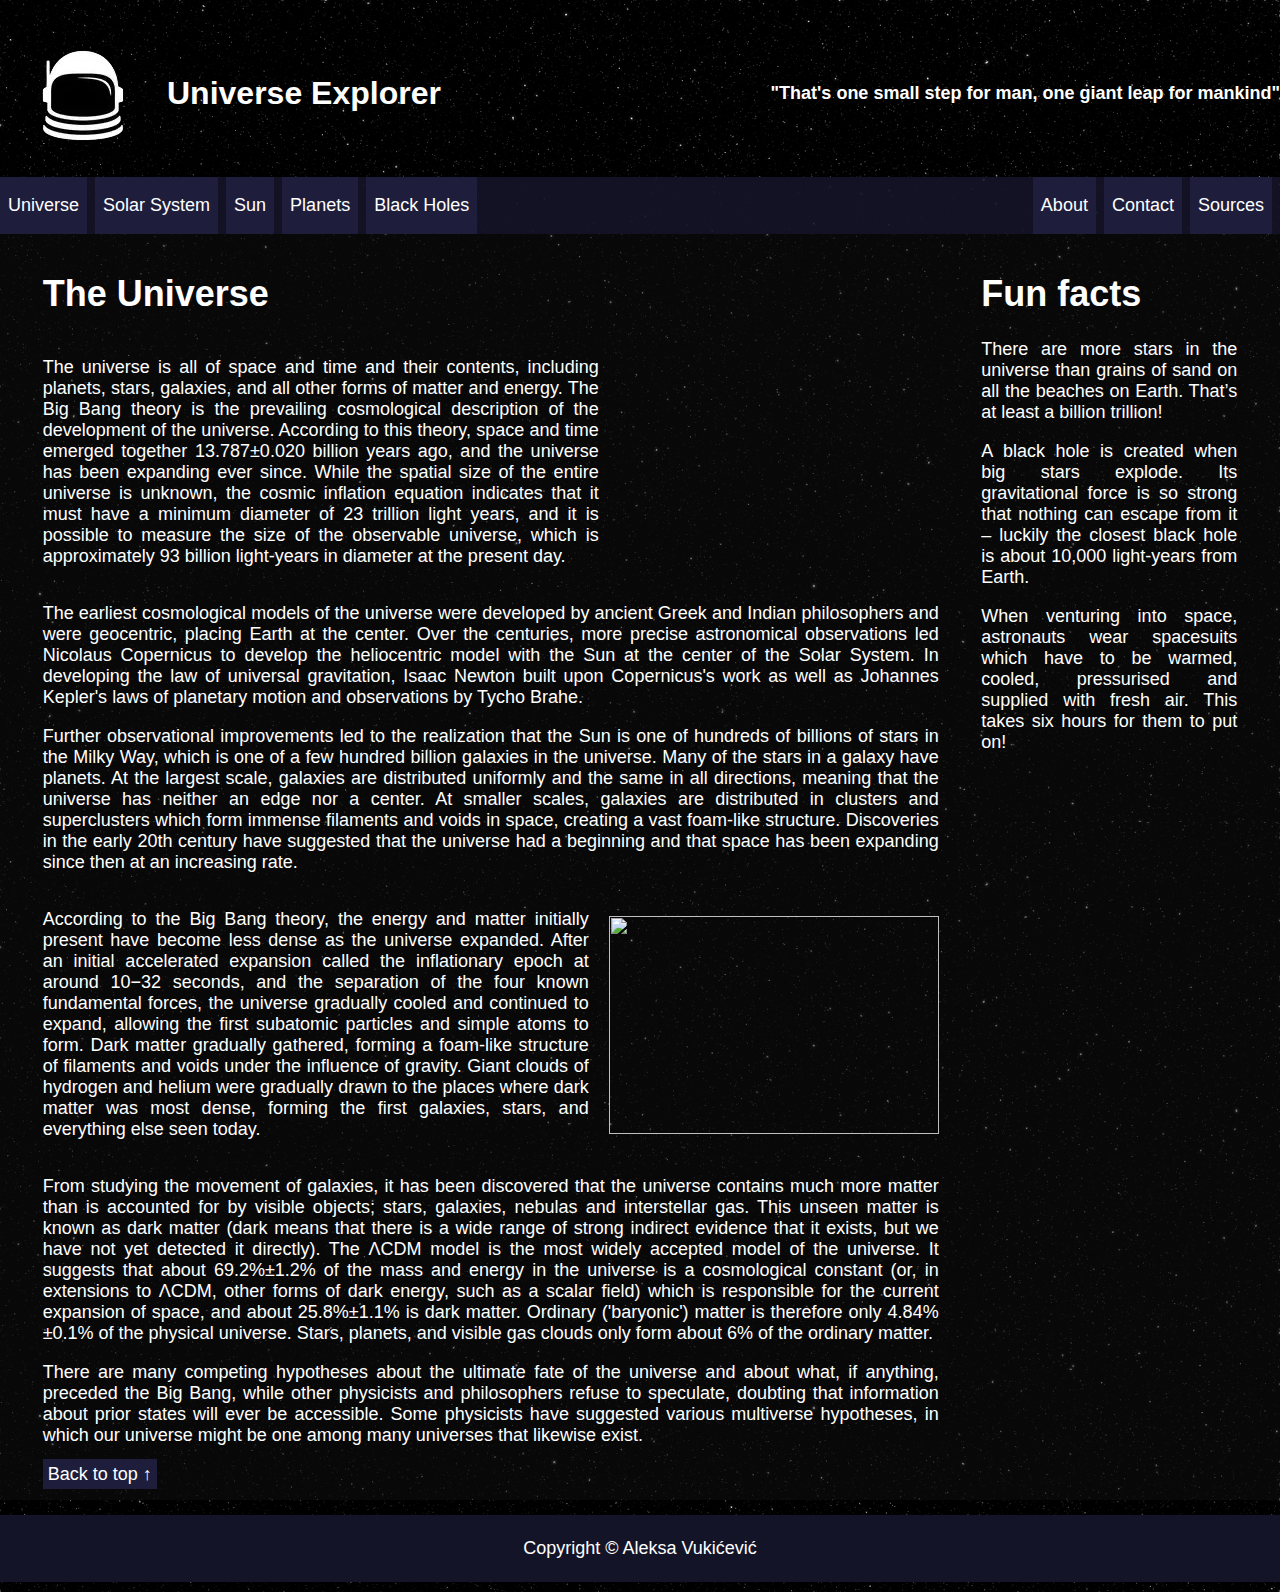
==== index.html @ 9ef93d7a "Commit" ====
<!DOCTYPE html>
<html lang="en">
<head>
    <meta charset="UTF-8">
    <title>Universe Explorer</title>
    <link rel="stylesheet" href="style.css">
</head>
<body>
    <div class="wrapper">

        <div class="header">
            <div class="logoContainer">
                <img src="logo.png" alt="">
                <p class="logotext">Universe Explorer</p>
            </div>
            <p class="quote">"That's one small step for man, one giant leap for mankind"</p>
        </div><!--end header-->
        <div class="navbar">
            <div class="links">
                <a href="index.html"><p>Universe</p></a>
                <a href="solar.html"><p>Solar System</p></a>
                <a href="sun.html"><p>Sun</p></a>
                <a href="planets.html"><p>Planets</p></a>
                <a href="black-holes.html"><p>Black Holes</p></a>
            </div>
            <div class="links">
                <a href="about.html"><p>About</p></a>
                <a href="contact.html"><p>Contact</p></a>
                <a href="sources.html"><p>Sources</p></a>
            </div>
        </div><!--end navbar-->

        <div class="content">
            <div class="main">
                <h1>The Universe</h1>
                <div class="flex">
                    <p class="padding">The universe is all of space and time and their contents, including planets, stars, galaxies, and all other forms of matter and energy. The Big Bang theory is the prevailing cosmological description of the development of the universe. According to this theory, space and time emerged together 13.787±0.020 billion years ago, and the universe has been expanding ever since. While the spatial size of the entire universe is unknown, the cosmic inflation equation indicates that it must have a minimum diameter of 23 trillion light years, and it is possible to measure the size of the observable universe, which is approximately 93 billion light-years in diameter at the present day.</p>
                    <video width="320" height="240" autoplay>
                        <source src="https://upload.wikimedia.org/wikipedia/commons/transcoded/5/57/NASA-HubbleLegacyFieldZoomOut-20190502.webm/NASA-HubbleLegacyFieldZoomOut-20190502.webm.480p.vp9.webm">
                        Universe video
                    </video>
                </div>
                <p>The earliest cosmological models of the universe were developed by ancient Greek and Indian philosophers and were geocentric, placing Earth at the center. Over the centuries, more precise astronomical observations led Nicolaus Copernicus to develop the heliocentric model with the Sun at the center of the Solar System. In developing the law of universal gravitation, Isaac Newton built upon Copernicus's work as well as Johannes Kepler's laws of planetary motion and observations by Tycho Brahe. </p>
                <p>Further observational improvements led to the realization that the Sun is one of hundreds of billions of stars in the Milky Way, which is one of a few hundred billion galaxies in the universe. Many of the stars in a galaxy have planets. At the largest scale, galaxies are distributed uniformly and the same in all directions, meaning that the universe has neither an edge nor a center. At smaller scales, galaxies are distributed in clusters and superclusters which form immense filaments and voids in space, creating a vast foam-like structure. Discoveries in the early 20th century have suggested that the universe had a beginning and that space has been expanding since then at an increasing rate.</p>
                <div class="flex">
                    <p class="padding">According to the Big Bang theory, the energy and matter initially present have become less dense as the universe expanded. After an initial accelerated expansion called the inflationary epoch at around 10−32 seconds, and the separation of the four known fundamental forces, the universe gradually cooled and continued to expand, allowing the first subatomic particles and simple atoms to form. Dark matter gradually gathered, forming a foam-like structure of filaments and voids under the influence of gravity. Giant clouds of hydrogen and helium were gradually drawn to the places where dark matter was most dense, forming the first galaxies, stars, and everything else seen today. </p>
                    <img width="330" height="218" src="https://upload.wikimedia.org/wikipedia/commons/thumb/6/6f/CMB_Timeline300_no_WMAP.jpg/330px-CMB_Timeline300_no_WMAP.jpg" alt="">
                </div>
                <p>From studying the movement of galaxies, it has been discovered that the universe contains much more matter than is accounted for by visible objects; stars, galaxies, nebulas and interstellar gas. This unseen matter is known as dark matter (dark means that there is a wide range of strong indirect evidence that it exists, but we have not yet detected it directly). The ΛCDM model is the most widely accepted model of the universe. It suggests that about 69.2%±1.2% of the mass and energy in the universe is a cosmological constant (or, in extensions to ΛCDM, other forms of dark energy, such as a scalar field) which is responsible for the current expansion of space, and about 25.8%±1.1% is dark matter. Ordinary ('baryonic') matter is therefore only 4.84%±0.1%  of the physical universe. Stars, planets, and visible gas clouds only form about 6% of the ordinary matter.</p>
                <p>There are many competing hypotheses about the ultimate fate of the universe and about what, if anything, preceded the Big Bang, while other physicists and philosophers refuse to speculate, doubting that information about prior states will ever be accessible. Some physicists have suggested various multiverse hypotheses, in which our universe might be one among many universes that likewise exist.</p>

                <a href="#top" class="top">Back to top &uarr;</a>

            </div><!--end main-->

            <div class="sidebar">
                <h1>Fun facts</h1>
                <p>There are more stars in the universe than grains of sand on all the beaches on Earth. That’s at least a billion trillion!</p>
                <p>A black hole is created when big stars explode. Its gravitational force is so strong that nothing can escape from it – luckily the closest black hole is about 10,000 light-years from Earth.</p>
                <p>When venturing into space, astronauts wear spacesuits which have to be warmed, cooled, pressurised and supplied with fresh air. This takes six hours for them to put on!</p>

            </div><!--end sidebar-->
        </div><!--end content-->

        <div class="footer">
            <p>Copyright &copy; Aleksa Vukićević</p>
        </div><!--end footer-->
    </div><!--end wrapper-->
</body>
</html>
---- style.css ----
body{
    background-image: url("space.png");
    font-family: Arial, Helvetica, sans-serif;
    margin: 0;
    font-size: 18px;
}
.wrapper{
    color: white;
    width: 1280px;
    margin: 10px auto;
}
.header{
    display: flex;
    align-items: center;
    justify-content: space-between;
}
.logoContainer{
    display: flex;
    align-items: center;
}
.logotext{
    font-weight: 700;
    font-size: 32px;
}
.quote{
    justify-self:right;
    font-weight: 700;
}
.navbar{
    display: flex;
    background-color: rgb(20, 20, 40,0.9);
    align-items: center;
    justify-content: space-between;
}
.navbar a{
    text-decoration: none;
    color: white;
    background-color: rgb(30, 30, 60);
    margin: 0 8px 0 0;
    padding: 0 8px;
}
.links{
    display: flex;
}
.navbar a:hover{
    background-color: rgb(50, 50, 100);
}
.navbar a:active{
    background-color: rgb(82, 82, 149);
}
.content{
    background-color: rgba(15, 15, 15, 0.5);
    display: flex;
    justify-content: space-evenly;
    text-align: justify;
    padding: 15px 0;
}
.main{
    flex-basis: 70%;
}
.flex{
    display: flex;
    justify-content: space-between;
    align-items: center;
}
p.padding{
    padding: 0 20px 0 0;
}
.sidebar{
    flex-basis: 20%;
}
.footer{
    background-color: rgb(20, 20, 40);
    color: white;
    text-align: center;
    margin: 15px 0 0;
    padding: 5px 0;
}
.top{
    color: white;
    text-decoration: none;
    background-color: rgb(30, 30, 60);
    padding: 5px;
}
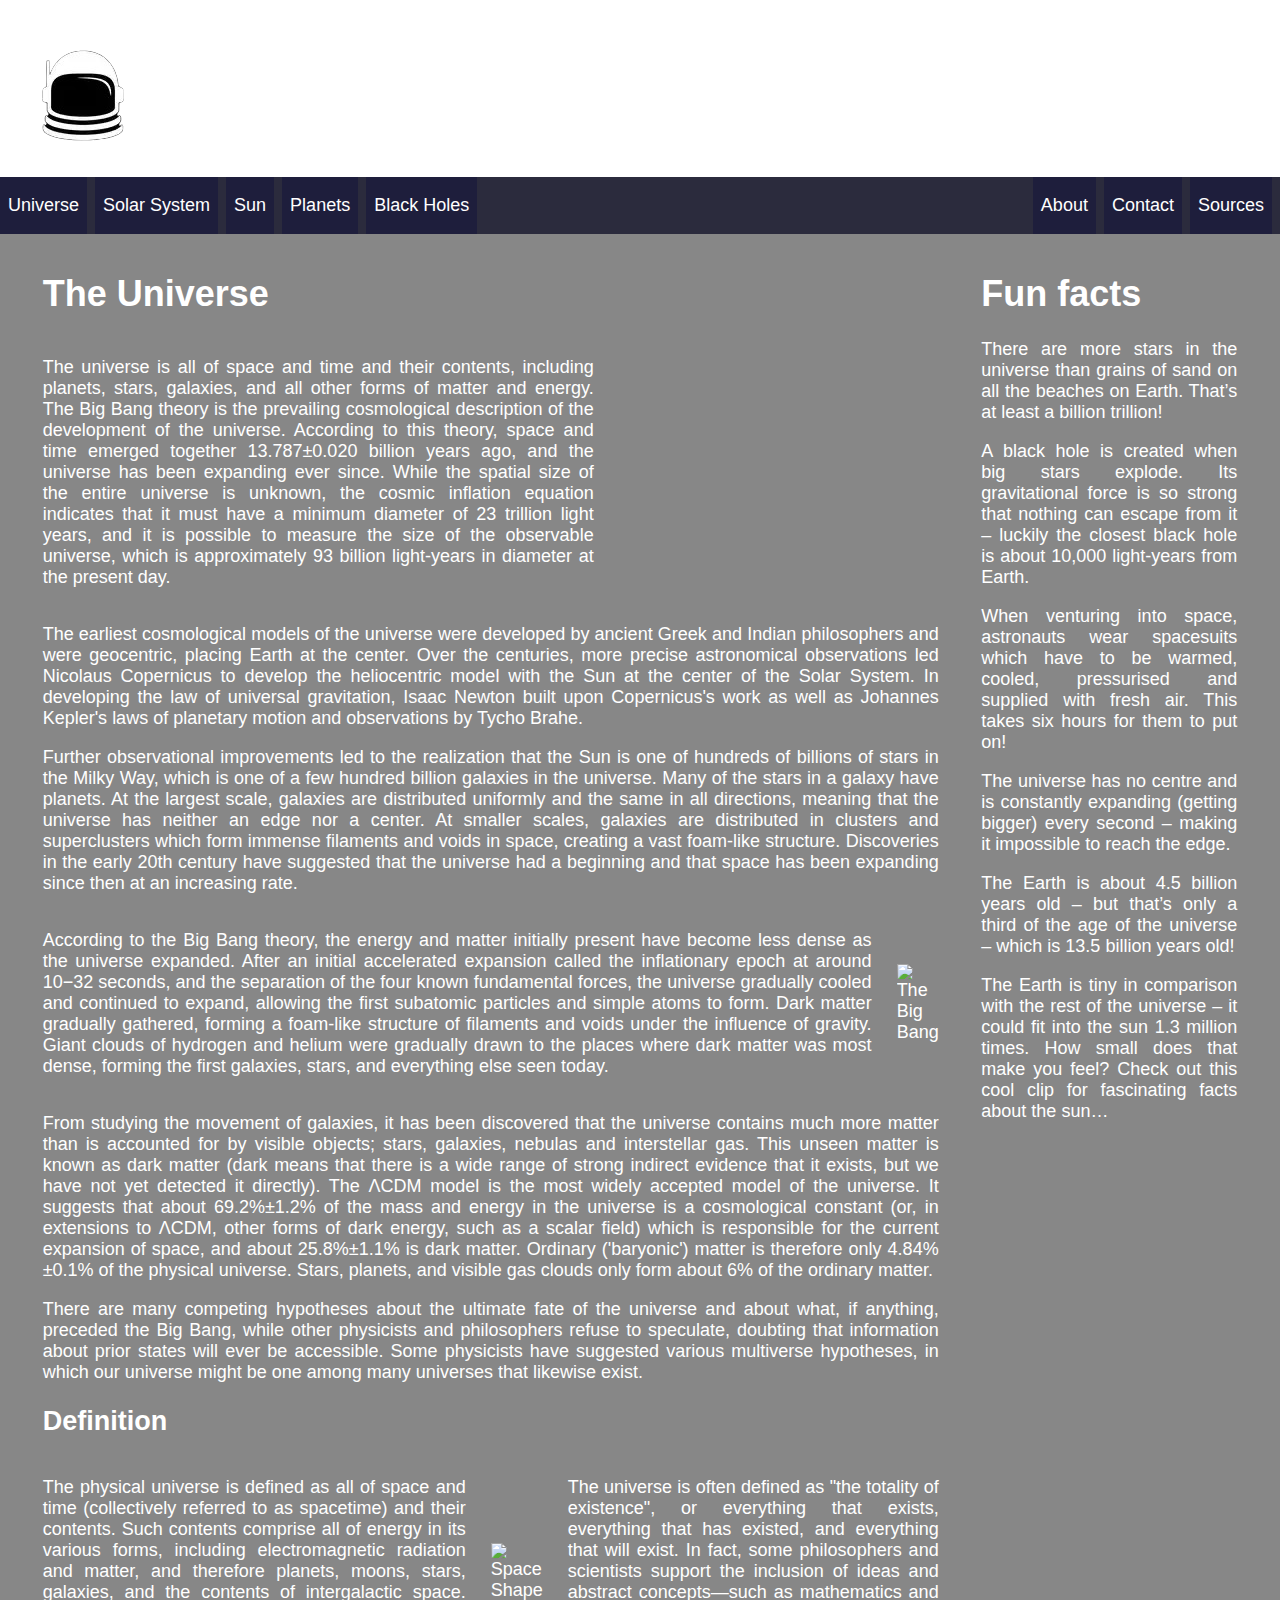
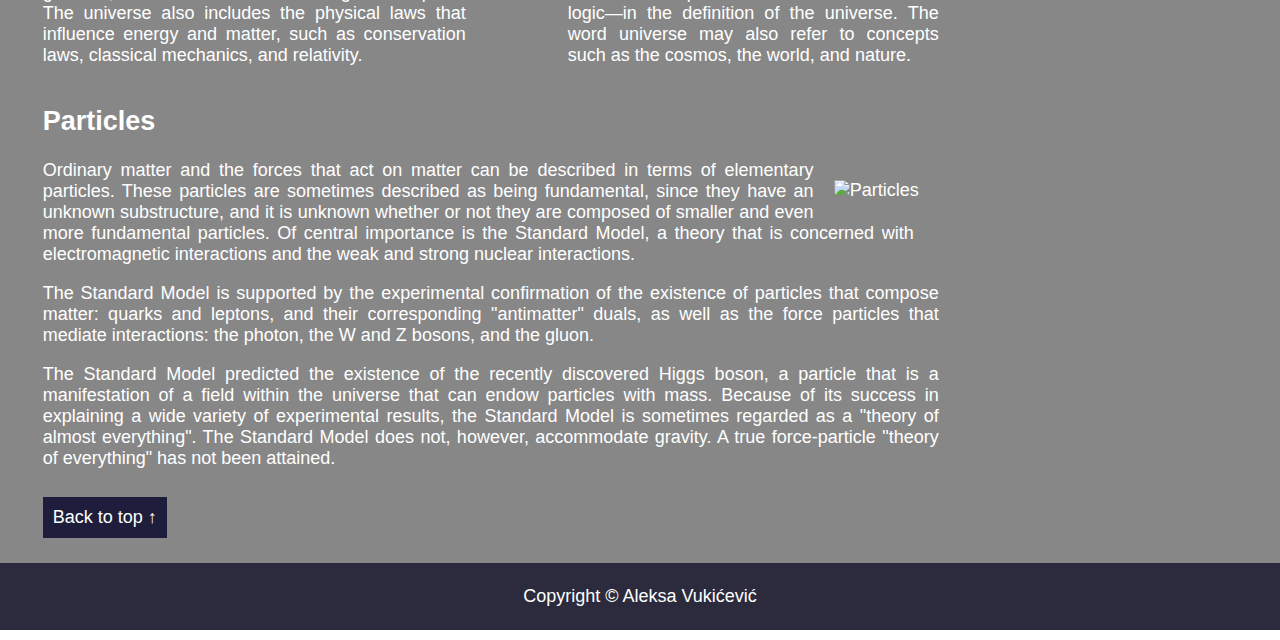
==== commit 20f003d0: "Add files via upload" ====
--- a/index.html
+++ b/index.html
@@ -36,7 +36,7 @@
                 <div class="flex">
                     <p class="padding">The universe is all of space and time and their contents, including planets, stars, galaxies, and all other forms of matter and energy. The Big Bang theory is the prevailing cosmological description of the development of the universe. According to this theory, space and time emerged together 13.787±0.020 billion years ago, and the universe has been expanding ever since. While the spatial size of the entire universe is unknown, the cosmic inflation equation indicates that it must have a minimum diameter of 23 trillion light years, and it is possible to measure the size of the observable universe, which is approximately 93 billion light-years in diameter at the present day.</p>
                     <video width="320" height="240" autoplay>
-                        <source src="https://upload.wikimedia.org/wikipedia/commons/transcoded/5/57/NASA-HubbleLegacyFieldZoomOut-20190502.webm/NASA-HubbleLegacyFieldZoomOut-20190502.webm.480p.vp9.webm">
+                        <source src="videos/universe.mp4" type="video/mp4">
                         Universe video
                     </video>
                 </div>
@@ -44,10 +44,23 @@
                 <p>Further observational improvements led to the realization that the Sun is one of hundreds of billions of stars in the Milky Way, which is one of a few hundred billion galaxies in the universe. Many of the stars in a galaxy have planets. At the largest scale, galaxies are distributed uniformly and the same in all directions, meaning that the universe has neither an edge nor a center. At smaller scales, galaxies are distributed in clusters and superclusters which form immense filaments and voids in space, creating a vast foam-like structure. Discoveries in the early 20th century have suggested that the universe had a beginning and that space has been expanding since then at an increasing rate.</p>
                 <div class="flex">
                     <p class="padding">According to the Big Bang theory, the energy and matter initially present have become less dense as the universe expanded. After an initial accelerated expansion called the inflationary epoch at around 10−32 seconds, and the separation of the four known fundamental forces, the universe gradually cooled and continued to expand, allowing the first subatomic particles and simple atoms to form. Dark matter gradually gathered, forming a foam-like structure of filaments and voids under the influence of gravity. Giant clouds of hydrogen and helium were gradually drawn to the places where dark matter was most dense, forming the first galaxies, stars, and everything else seen today. </p>
-                    <img width="330" height="218" src="https://upload.wikimedia.org/wikipedia/commons/thumb/6/6f/CMB_Timeline300_no_WMAP.jpg/330px-CMB_Timeline300_no_WMAP.jpg" alt="">
+                    <img src="images//bigbang.jpg" alt="The Big Bang">
                 </div>
                 <p>From studying the movement of galaxies, it has been discovered that the universe contains much more matter than is accounted for by visible objects; stars, galaxies, nebulas and interstellar gas. This unseen matter is known as dark matter (dark means that there is a wide range of strong indirect evidence that it exists, but we have not yet detected it directly). The ΛCDM model is the most widely accepted model of the universe. It suggests that about 69.2%±1.2% of the mass and energy in the universe is a cosmological constant (or, in extensions to ΛCDM, other forms of dark energy, such as a scalar field) which is responsible for the current expansion of space, and about 25.8%±1.1% is dark matter. Ordinary ('baryonic') matter is therefore only 4.84%±0.1%  of the physical universe. Stars, planets, and visible gas clouds only form about 6% of the ordinary matter.</p>
                 <p>There are many competing hypotheses about the ultimate fate of the universe and about what, if anything, preceded the Big Bang, while other physicists and philosophers refuse to speculate, doubting that information about prior states will ever be accessible. Some physicists have suggested various multiverse hypotheses, in which our universe might be one among many universes that likewise exist.</p>
+                
+                <h2>Definition</h2>
+                <div class="flex">
+                    <p class="padding">The physical universe is defined as all of space and time (collectively referred to as spacetime) and their contents. Such contents comprise all of energy in its various forms, including electromagnetic radiation and matter, and therefore planets, moons, stars, galaxies, and the contents of intergalactic space. The universe also includes the physical laws that influence energy and matter, such as conservation laws, classical mechanics, and relativity.</p>
+                    <img class="padding" src="images/shape.webp" alt="Space Shape">
+                    <p>The universe is often defined as "the totality of existence", or everything that exists, everything that has existed, and everything that will exist. In fact, some philosophers and scientists support the inclusion of ideas and abstract concepts—such as mathematics and logic—in the definition of the universe. The word universe may also refer to concepts such as the cosmos, the world, and nature.</p>
+                </div>
+
+                <h2>Particles</h2>
+                <img class="floatright" src="images/particles.png" alt="Particles">
+                <p class="padding">Ordinary matter and the forces that act on matter can be described in terms of elementary particles. These particles are sometimes described as being fundamental, since they have an unknown substructure, and it is unknown whether or not they are composed of smaller and even more fundamental particles. Of central importance is the Standard Model, a theory that is concerned with electromagnetic interactions and the weak and strong nuclear interactions. </p>
+                <p>The Standard Model is supported by the experimental confirmation of the existence of particles that compose matter: quarks and leptons, and their corresponding "antimatter" duals, as well as the force particles that mediate interactions: the photon, the W and Z bosons, and the gluon. </p>
+                <p>The Standard Model predicted the existence of the recently discovered Higgs boson, a particle that is a manifestation of a field within the universe that can endow particles with mass. Because of its success in explaining a wide variety of experimental results, the Standard Model is sometimes regarded as a "theory of almost everything". The Standard Model does not, however, accommodate gravity. A true force-particle "theory of everything" has not been attained.</p>
 
                 <a href="#top" class="top">Back to top &uarr;</a>
 
@@ -58,8 +71,10 @@
                 <p>There are more stars in the universe than grains of sand on all the beaches on Earth. That’s at least a billion trillion!</p>
                 <p>A black hole is created when big stars explode. Its gravitational force is so strong that nothing can escape from it – luckily the closest black hole is about 10,000 light-years from Earth.</p>
                 <p>When venturing into space, astronauts wear spacesuits which have to be warmed, cooled, pressurised and supplied with fresh air. This takes six hours for them to put on!</p>
-
-            </div><!--end sidebar-->
+                <p>The universe has no centre and is constantly expanding (getting bigger) every second – making it impossible to reach the edge.</p>
+                <p>The Earth is about 4.5 billion years old – but that’s only a third of the age of the universe – which is 13.5 billion years old!</p>
+                <p>The Earth is tiny in comparison with the rest of the universe – it could fit into the sun 1.3 million times. How small does that make you feel? Check out this cool clip for fascinating facts about the sun…</p>
+              </div><!--end sidebar-->
         </div><!--end content-->
 
         <div class="footer">
--- a/style.css
+++ b/style.css
@@ -1,11 +1,11 @@
 body{
-    background-image: url("space.png");
+    background-image: url(images/space.png);
     font-family: Arial, Helvetica, sans-serif;
     margin: 0;
     font-size: 18px;
 }
 .wrapper{
-    color: white;
+    color: #fff;
     width: 1280px;
     margin: 10px auto;
 }
@@ -32,15 +32,15 @@
     align-items: center;
     justify-content: space-between;
 }
+.links{
+    display: flex;
+}
 .navbar a{
     text-decoration: none;
-    color: white;
+    color: #fff;
     background-color: rgb(30, 30, 60);
     margin: 0 8px 0 0;
     padding: 0 8px;
-}
-.links{
-    display: flex;
 }
 .navbar a:hover{
     background-color: rgb(50, 50, 100);
@@ -63,22 +63,34 @@
     justify-content: space-between;
     align-items: center;
 }
-p.padding{
-    padding: 0 20px 0 0;
+.padding{
+    padding: 0 25px 0 0;
 }
 .sidebar{
     flex-basis: 20%;
 }
 .footer{
-    background-color: rgb(20, 20, 40);
-    color: white;
+    background-color: rgb(20, 20, 40,0.9);
+    color: #fff;
     text-align: center;
-    margin: 15px 0 0;
+    margin: 0;
     padding: 5px 0;
 }
 .top{
-    color: white;
+    display: inline-block;
+    color: #fff;
     text-decoration: none;
     background-color: rgb(30, 30, 60);
-    padding: 5px;
+    padding: 10px;
+    margin: 10px 0;
+}
+.top:hover{
+    background-color: rgb(50, 50, 100);
+}
+.top:active{
+    background-color: rgb(82, 82, 149);
+}
+.floatright{
+    float: right;
+    margin: 20px;
 }